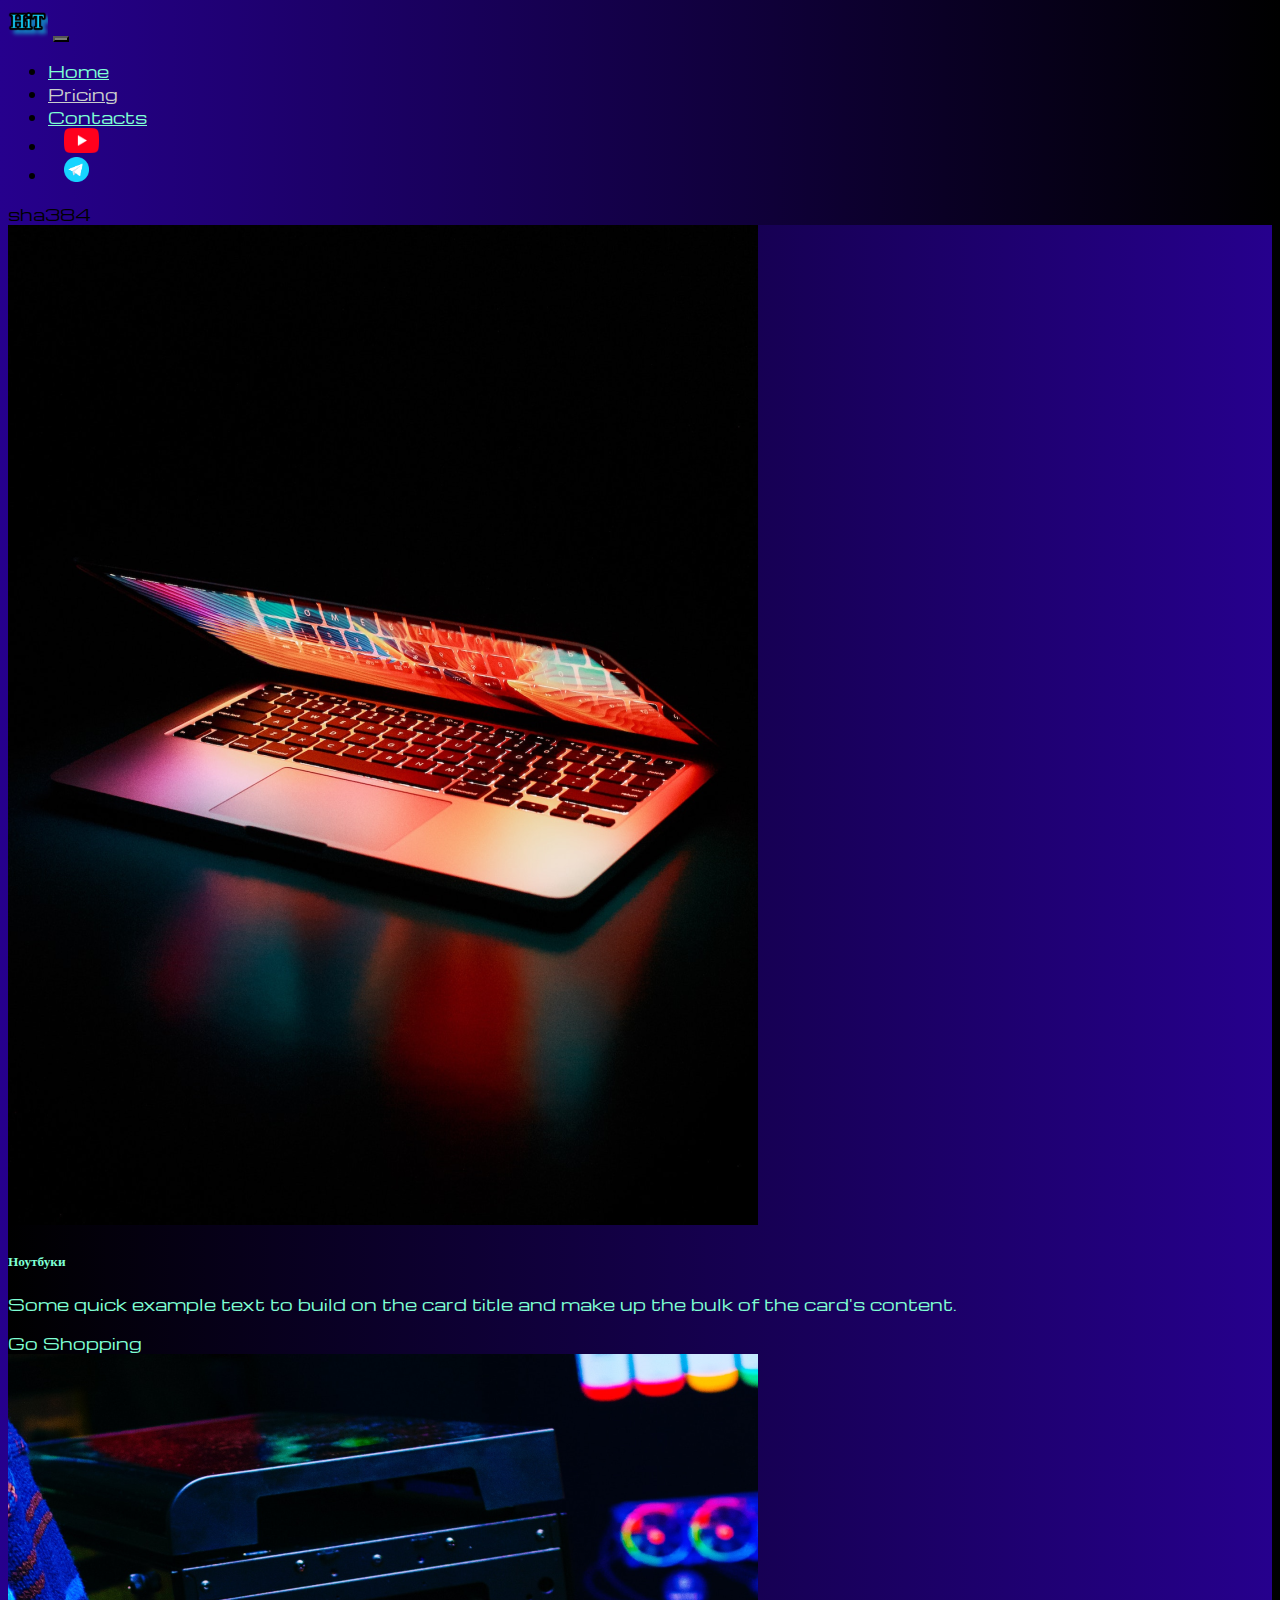
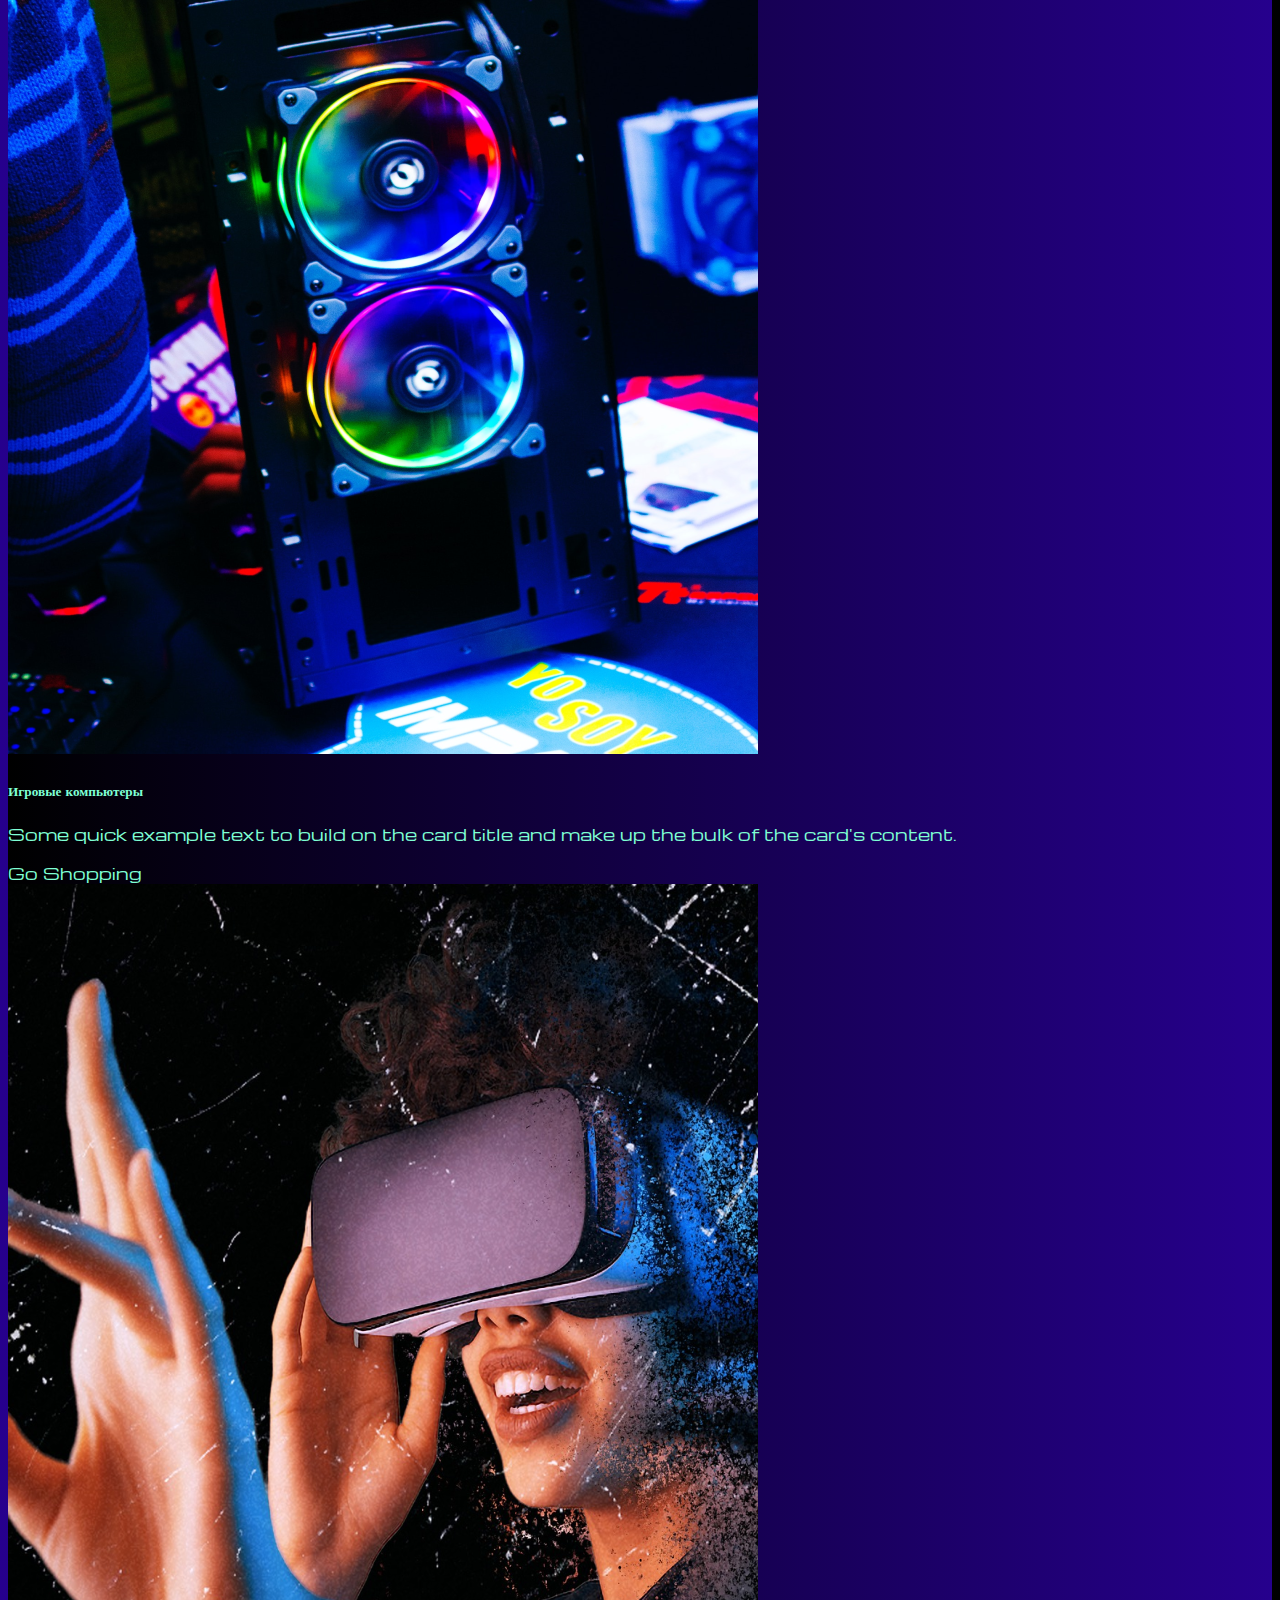
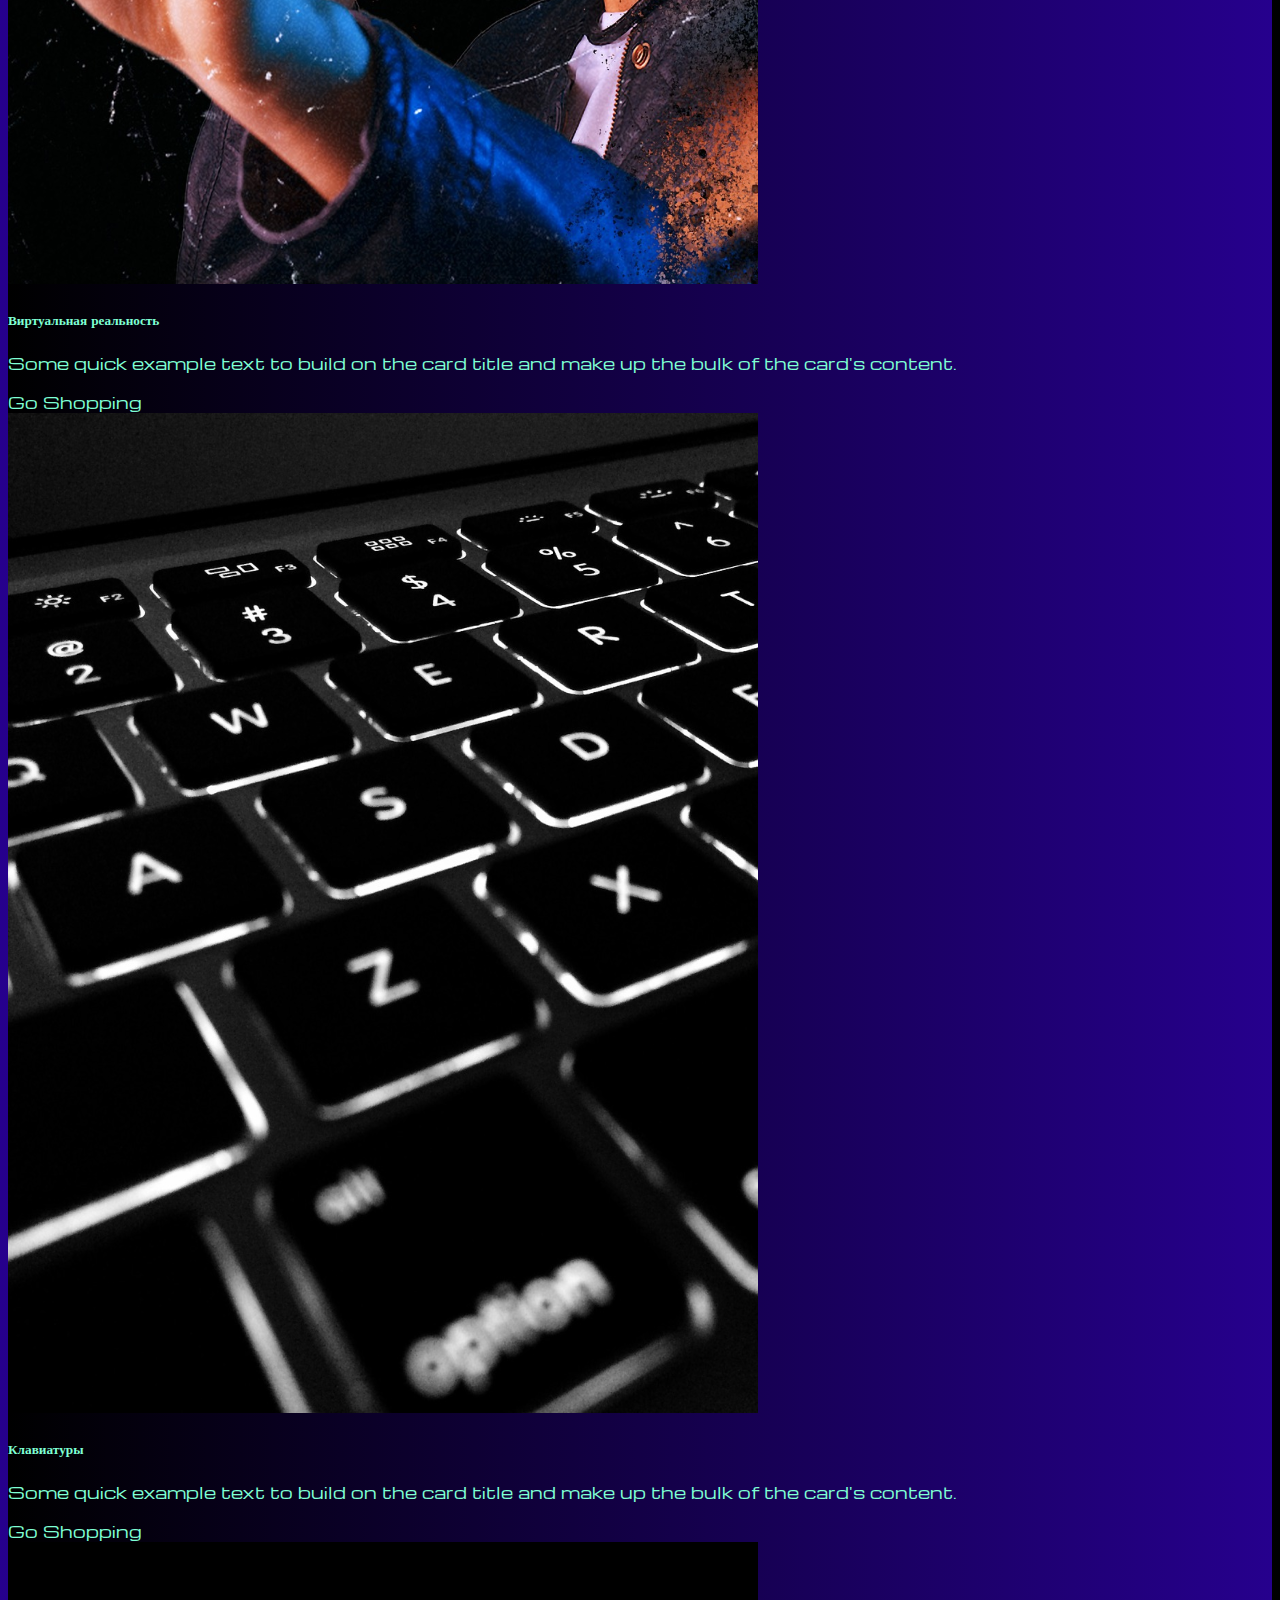
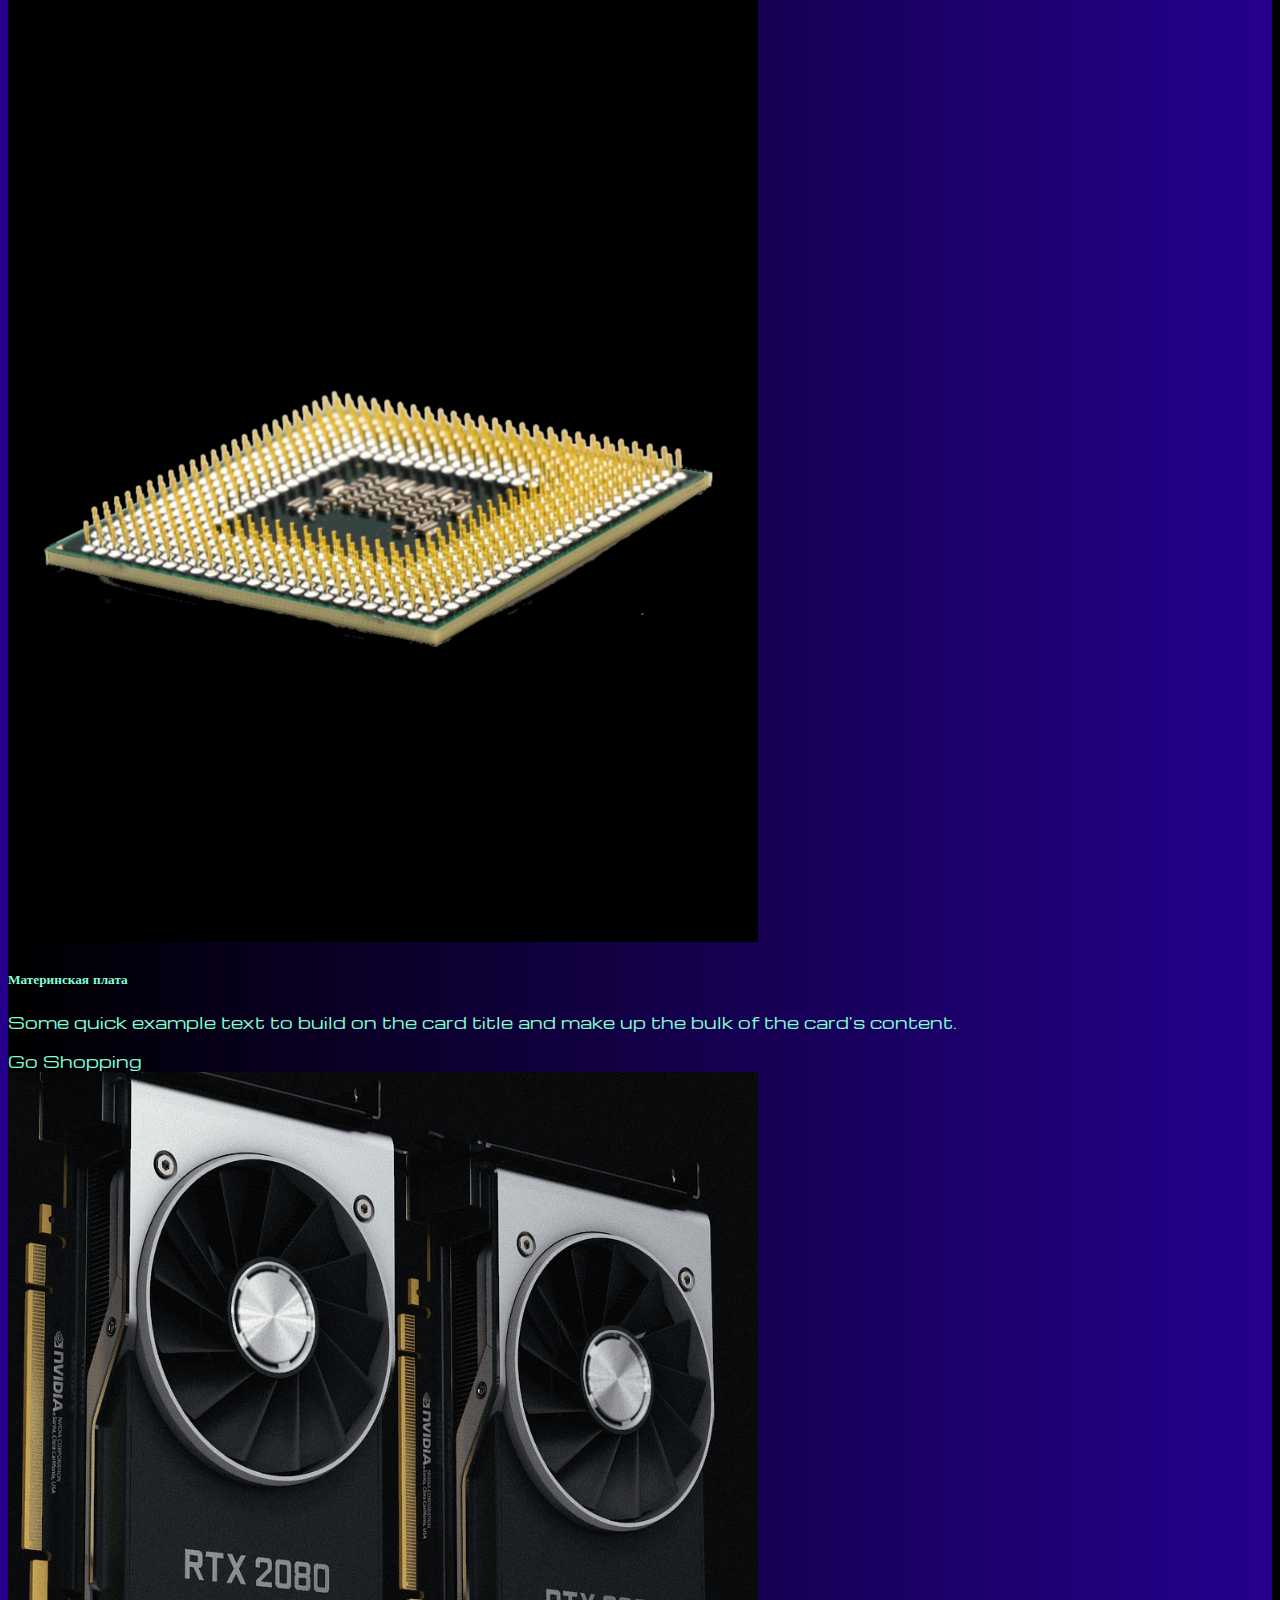
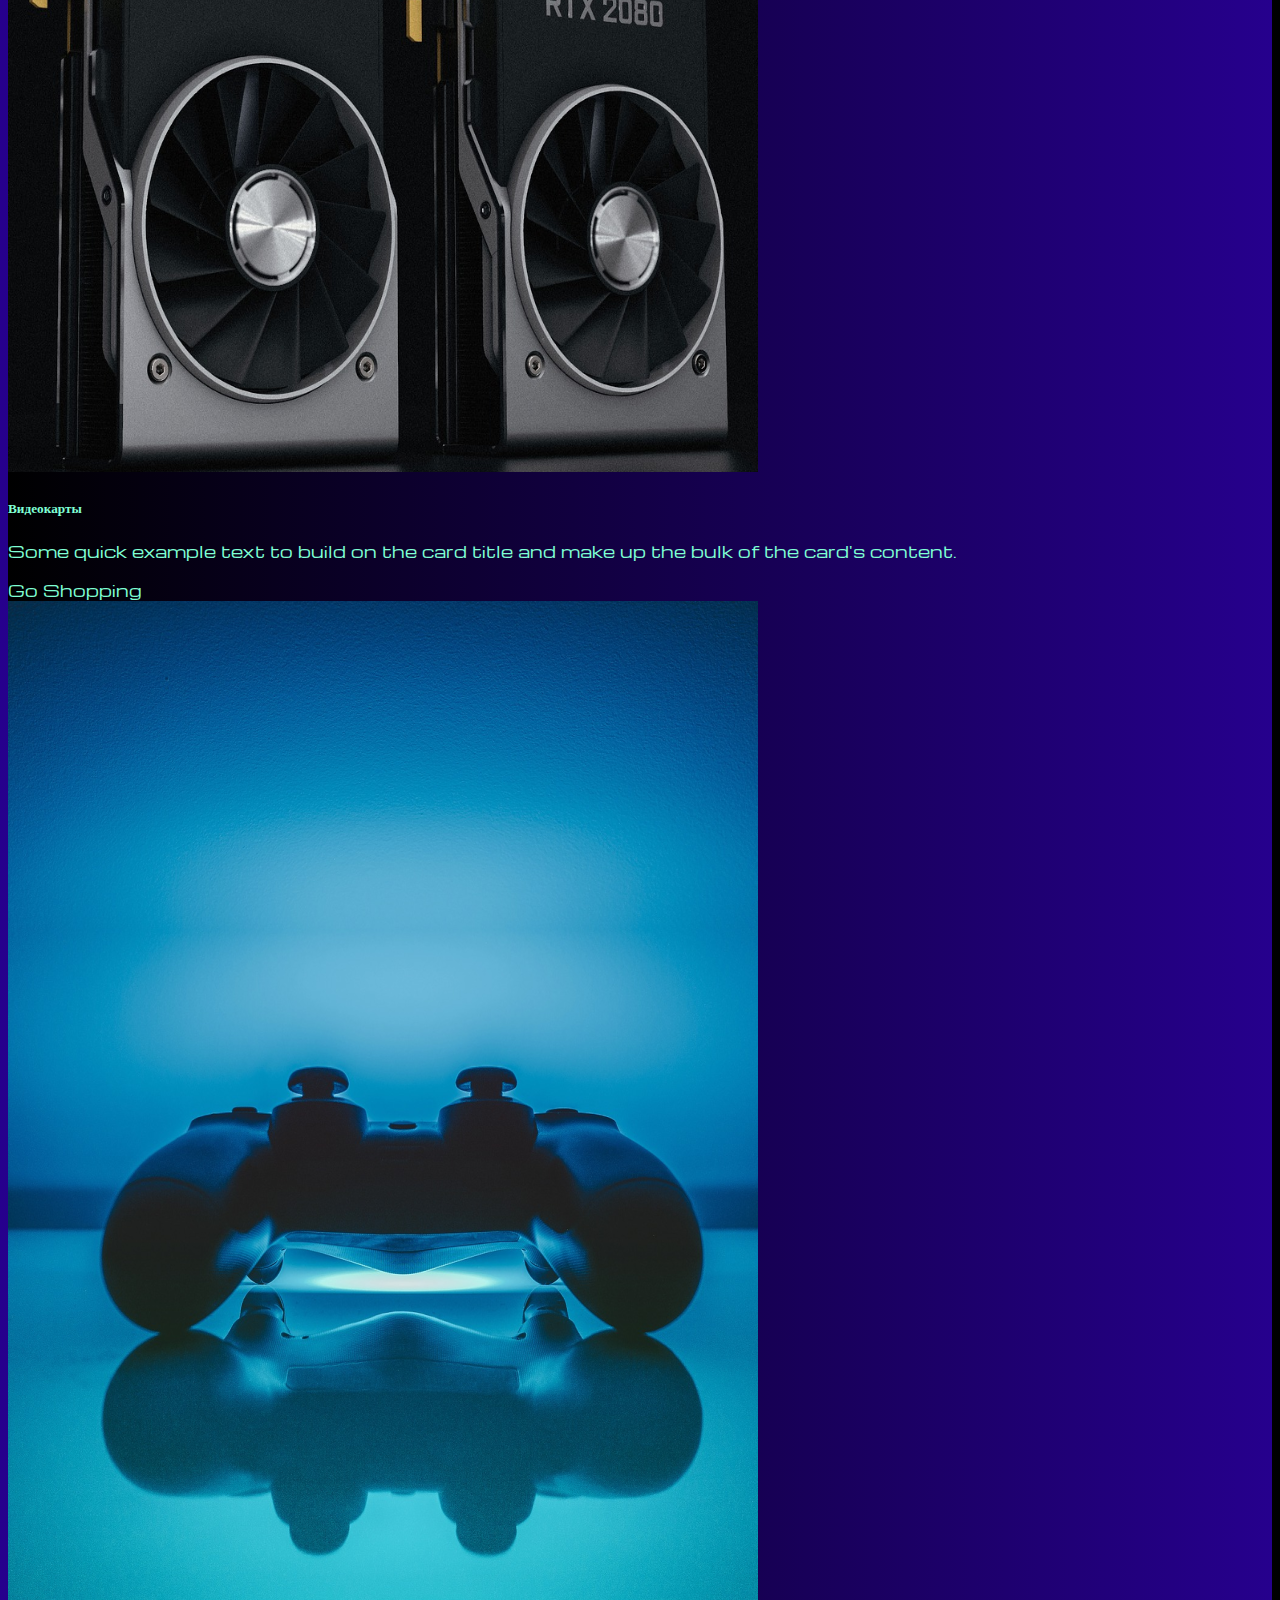
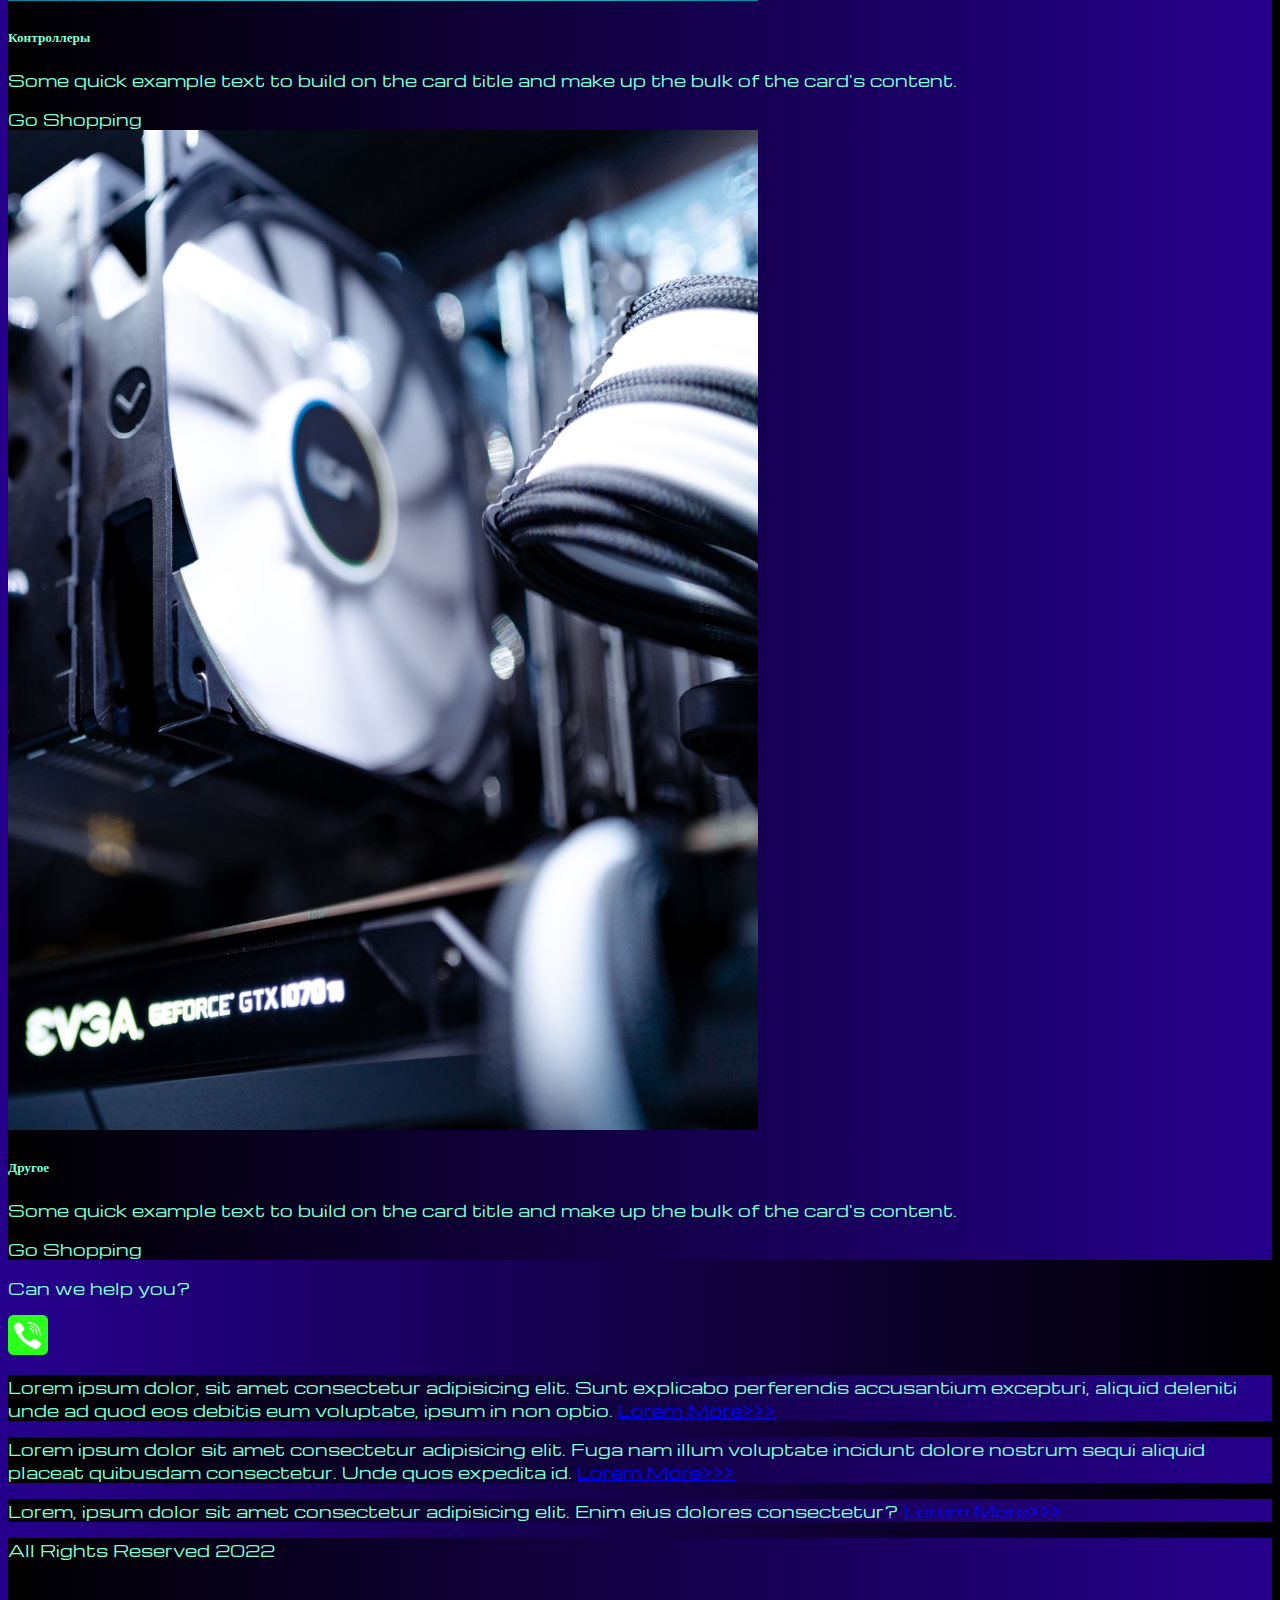
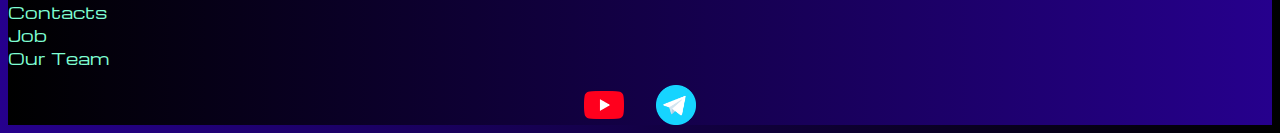
==== pricing.html @ 6934b74d "Add files via upload" ====
<!DOCTYPE html>
<html lang="ru">

<head>
  <meta charset="UTF-8">
  <meta name="viewport" content="width=device-width, initial-scale=1.0">
  <link href="https://cdn.jsdelivr.net/npm/bootstrap@5.3.2/dist/css/bootstrap.min.css" rel="stylesheet"
    integrity="sha384-T3c6CoIi6uLrA9TneNEoa7RxnatzjcDSCmG1MXxSR1GAsXEV/Dwwykc2MPK8M2HN" crossorigin="anonymous">
  <link rel="stylesheet" href="source/styles/macss.css">
  </link>

  
  <title>Hit</title>
</head>

<body>
  <header>
    <nav class="navbar navbar-expand-lg bg-dark">
      <div class="container-fluid">
        <a class="navbar-brand" href="/"><img src="source/files/logo.png" alt="logo"></a>
        <button class="navbar-toggler" type="button" data-bs-toggle="collapse" data-bs-target="#navbarNav"
          aria-controls="navbarNav" aria-expanded="false" aria-label="Toggle navigation">
          <span class="navbar-toggler-icon"></span>
        </button>
        <div class="collapse navbar-collapse" id="navbarNav">
          <ul class="navbar-nav">
            <li class="nav-item">
              <a class="nav-link" aria-current="page" href="/">Home</a>
            </li>
            <li class="nav-item">
              <a class="nav-link active" href="pricing.html">Pricing</a>
            </li>
            <li class="nav-item">
              <a class="nav-link" href="#">Contacts</a>
            </li>
            <li class="nav-item">
              <a class="nav-link" href="#"><img style="width: 35px; margin-inline: 1em;" src="source/files/yt.png"
                  alt="..."></a>
            </li>
            <li class="nav-item">
              <a class="nav-link" href="#"><img style="width: 25px; margin-inline: 1em;" src="source/files/tg.png"
                  alt="..."></a>
            </li>
          </ul>
        </div>
      </div>
    </nav>
  </header>

  <section>
    <div class="container-fluid mt-4">

      <div class="row">
        <div class="col-lg-1">
          sha384
        </div>

        <div class="col-lg-8 col-md-12">
          <div class="row">
            <div class="col-lg-4 col-md-6 mt-4">
              <div class="card">
                <a href="#"><img src="source/images/laptop.png" class="card-img-top" alt="laptop"></a>
                <div class="card-body">
                  <h5 class="card-title"><a href="#">Ноутбуки</a></h5>
                  <p class="card-text"><a href="#">
                      Some quick example text to build on the card title and make up the bulk of the card's
                      content.
                    </a>
                  </p>
                  <a href="#" class="btn btn-primary">Go Shopping</a>
                </div>
              </div>
            </div>
            <div class="col-lg-4 col-md-6 mt-4">
              <div class="card">
                <img src="source/images/gaming pc.png" class="card-img-top" alt="gaming pc">
                <div class="card-body">
                  <h5 class="card-title">Игровые компьютеры</h5>
                  <p class="card-text">Some quick example text to build on the card title and make up the bulk of the
                    card's
                    content.
                  </p>
                  <a href="#" class="btn btn-primary">Go Shopping</a>
                </div>
              </div>
            </div>
            <div class="col-lg-4 col-md-6 mt-4">
              <div class="card">
                <img src="source/images/vr.png" class="card-img-top" alt="vr">
                <div class="card-body">
                  <h5 class="card-title">Виртуальная реальность</h5>
                  <p class="card-text">Some quick example text to build on the card title and make up the bulk of the
                    card's
                    content.
                  </p>
                  <a href="#" class="btn btn-primary">Go Shopping</a>
                </div>
              </div>
            </div>
            <div class="col-lg-4 col-md-6 mt-4">
              <div class="card">
                <img src="source/images/acc.png" class="card-img-top" alt="vr">
                <div class="card-body">
                  <h5 class="card-title">Клавиатуры</h5>
                  <p class="card-text">Some quick example text to build on the card title and make up the bulk of the
                    card's
                    content.
                  </p>
                  <a href="#" class="btn btn-primary">Go Shopping</a>
                </div>
              </div>
            </div>
            <div class="col-lg-4 col-md-6 mt-4">
              <div class="card">
                <img src="source/images/cpu.png" class="card-img-top" alt="vr">
                <div class="card-body">
                  <h5 class="card-title">Материнская плата</h5>
                  <p class="card-text">Some quick example text to build on the card title and make up the bulk of the
                    card's
                    content.
                  </p>
                  <a href="#" class="btn btn-primary">Go Shopping</a>
                </div>
              </div>
            </div>
            <div class="col-lg-4 col-md-6 mt-4">
              <div class="card">
                <img src="source/images/gpu.png" class="card-img-top" alt="vr">
                <div class="card-body">
                  <h5 class="card-title">Видеокарты</h5>
                  <p class="card-text">Some quick example text to build on the card title and make up the bulk of the
                    card's
                    content.
                  </p>
                  <a href="#" class="btn btn-primary">Go Shopping</a>
                </div>
              </div>
            </div>
            <div class="col-lg-4 col-md-6 mt-4">
              <div class="card">
                <img src="source/images/controller.png" class="card-img-top" alt="vr">
                <div class="card-body">
                  <h5 class="card-title">Контроллеры</h5>
                  <p class="card-text">Some quick example text to build on the card title and make up the bulk of the
                    card's
                    content.
                  </p>
                  <a href="#" class="btn btn-primary">Go Shopping</a>
                </div>
              </div>
            </div>
            <div class="col-lg-4 col-md-6 mt-4">
              <div class="card">
                <img src="source/images/other.png" class="card-img-top" alt="vr">
                <div class="card-body">
                  <h5 class="card-title">Другое</h5>
                  <p class="card-text">Some quick example text to build on the card title and make up the bulk of the
                    card's
                    content.
                  </p>
                  <a href="#" class="btn btn-primary">Go Shopping</a>
                </div>
              </div>
            </div>


          </div>

          <div class="col-lg-12 col-md-12 text-center mt-4">
            <p>Can we help you?</p>
          </div>
          <div class="col-lg-12 col-md-12 text-center">
            <img class="call-anim" style="width: 40px;" src="source/files/phone.png" alt="...">
          </div>
        </div>

        <div class="col-lg-3 col-md-12">
          <div class="row px-2">
            <div class="col-lg-12 sidebar my-4">
              <p>Lorem ipsum dolor, sit amet consectetur adipisicing elit. Sunt explicabo perferendis accusantium
                excepturi, aliquid deleniti unde ad quod eos debitis eum voluptate, ipsum in non optio. <a
                  href="#">Lorem More>>></a></p>
            </div>
            <div class="col-lg-12 sidebar my-4">
              <p>Lorem ipsum dolor sit amet consectetur adipisicing elit. Fuga nam illum voluptate incidunt dolore
                nostrum sequi aliquid placeat quibusdam consectetur. Unde quos expedita id. <a href="#">Lorem
                  More>>></a></p>
            </div>
            <div class="col-lg-12 sidebar my-4">
              <p>Lorem, ipsum dolor sit amet consectetur adipisicing elit. Enim eius dolores consectetur? <a
                  href="#">Lorem More>>></a></p>
            </div>

          </div>

        </div>


      </div>

  </section>

  <footer class="mt-4">
    <div class="container-fluid">
      <div class="row">
        <div class="col-lg-4 col-md-12 footer-text text-center">
          <p>All Rights Reserved 2022</p>
        </div>
        <div class="col-lg-4 col-md-12 footer-text text-center">
          <br>Contacts<br>Job</br>Our Team</p>
        </div>
        <div class="col-lg-4 col-md-12 media-links">
          <img style="width: 40px; margin-inline: 1em;" src="source/files/yt.png" alt="...">
          <img style="width: 40px; margin-inline: 1em;" src="source/files/tg.png" alt="...">
        </div>
      </div>
    </div>
  </footer>



  <script src="https://cdn.jsdelivr.net/npm/bootstrap@5.3.2/dist/js/bootstrap.bundle.min.js"
    integrity="sha384-C6RzsynM9kWDrMNeT87bh95OGNyZPhcTNXj1NW7RuBCsyN/o0jlpcV8Qyq46cDfL"
    crossorigin="anonymous"></script>
</body>

</html>
---- source/styles/macss.css ----
@import url('https://fonts.googleapis.com/css?family=Michroma&display=swap');

body {
  font-family: Michroma, serif;
  background: linear-gradient(90deg, #26008d 0%, #000000 100%);
}

p {
  color: aquamarine ;
}
.nav-link {
  color: aquamarine;
}

.navbar-nav .nav-link.active {
  color: rgb(201, 206, 204);
}

.navbar-brand img {
  width: 40px;
}

.navbar-toggler {
  background-color: rgb(123, 123, 120);
}

.sidebar {
  color: aquamarine;
  background: linear-gradient(270deg, #26008d 0%, #000000 100%);
}

.card {
  background: linear-gradient(270deg, #26008d 0%, #000000 100%);
  color: aquamarine; 
}

.card a {
  text-decoration: none;
  color: aquamarine;
}

.slide-text, .footer-text {
  color: aquamarine;
  margin: auto auto;
}

footer, .btn-outline-primary {
  background: linear-gradient(270deg, #26008d 0%, #000000 100%);
}

.media-links {
  display: flex;
  justify-content: center;
  align-items: center;
}

.call-anim {
  animation: call 2s ease 0s infinite normal none;
}

@keyframes call {

  0%,
  100% {
    transform: translateX(0%);
    transform-origin: 50% 50%;
  }

  15% {
    transform: translateX(-30px) rotate(-6deg);
  }

  30% {
    transform: translateX(15px) rotate(6deg);
  }

  45% {
    transform: translateX(-15px) rotate(-3.6deg);
  }

  60% {
    transform: translateX(9px) rotate(2.4deg);
  }

  75% {
    transform: translateX(-6px) rotate(-1.2deg);
  }
}


@media (max-width: 775px) {
  .carousel-indicators {
    display: none;
  }
}
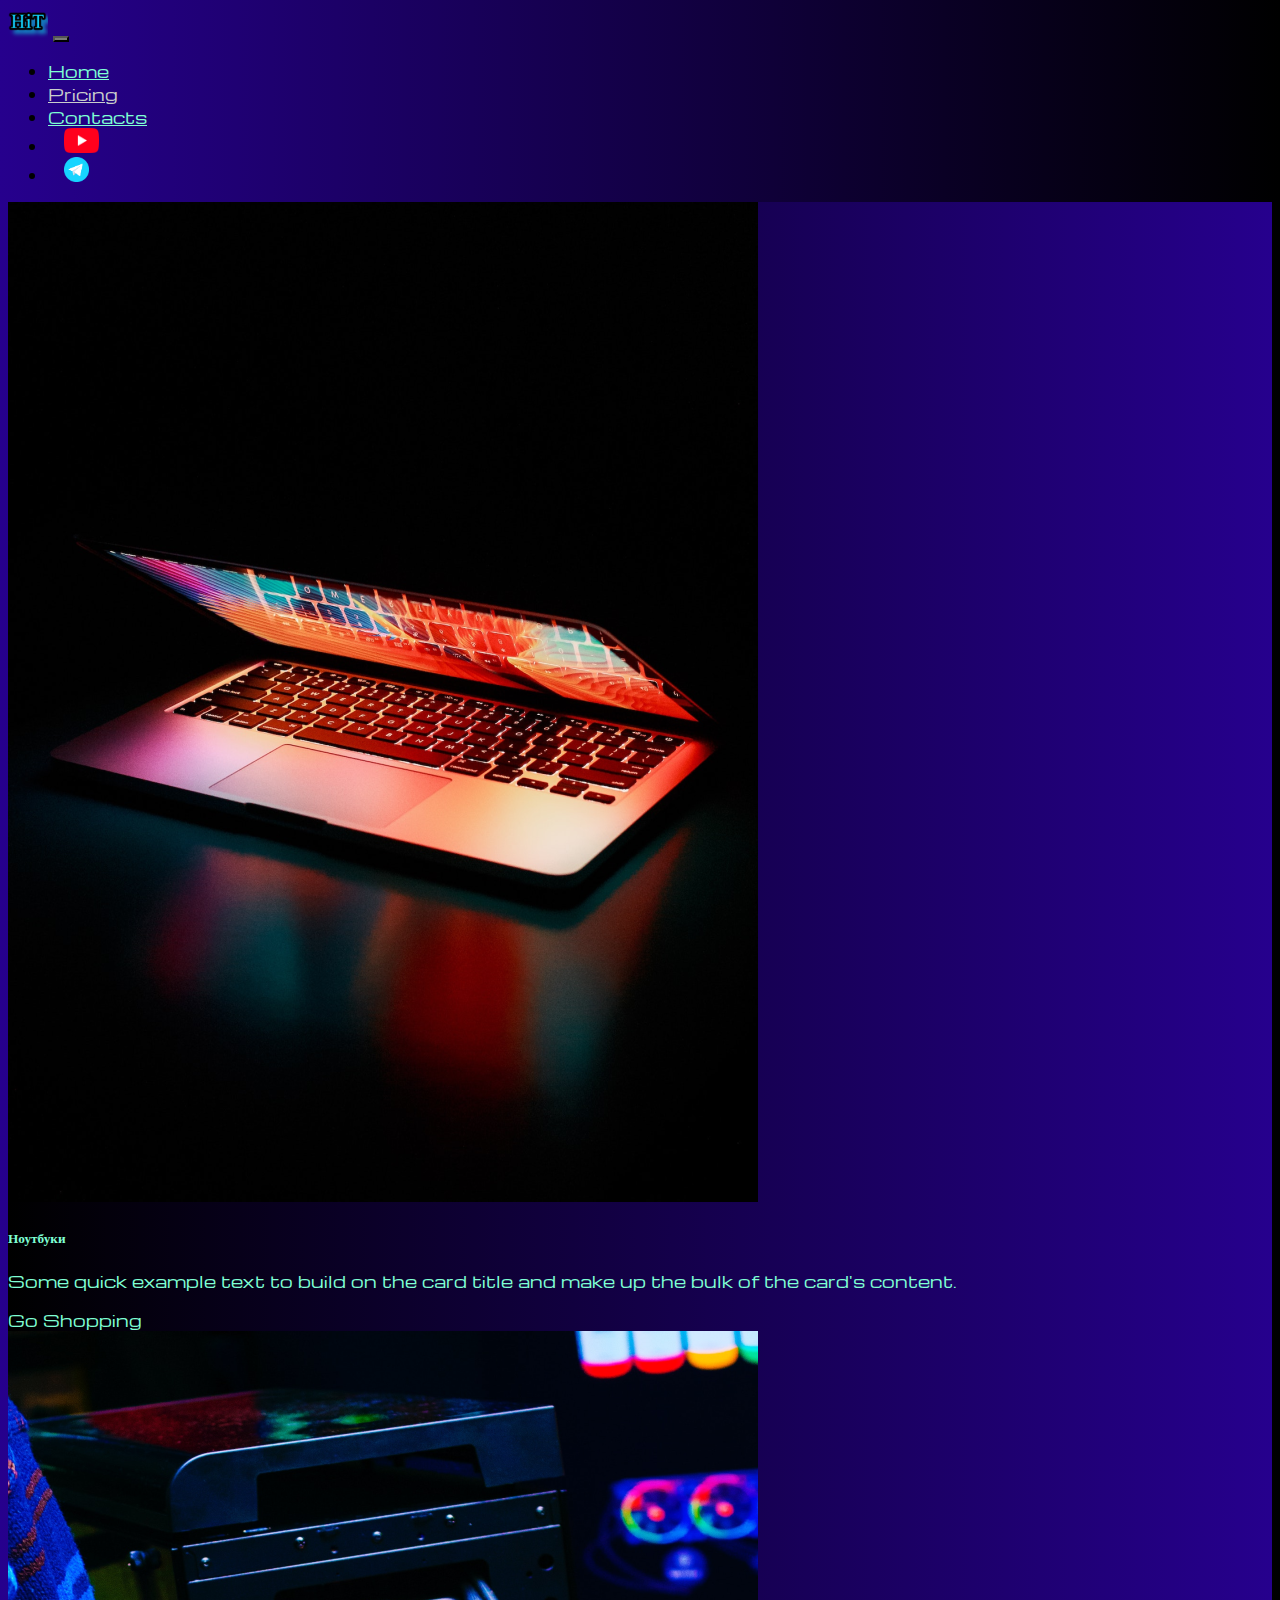
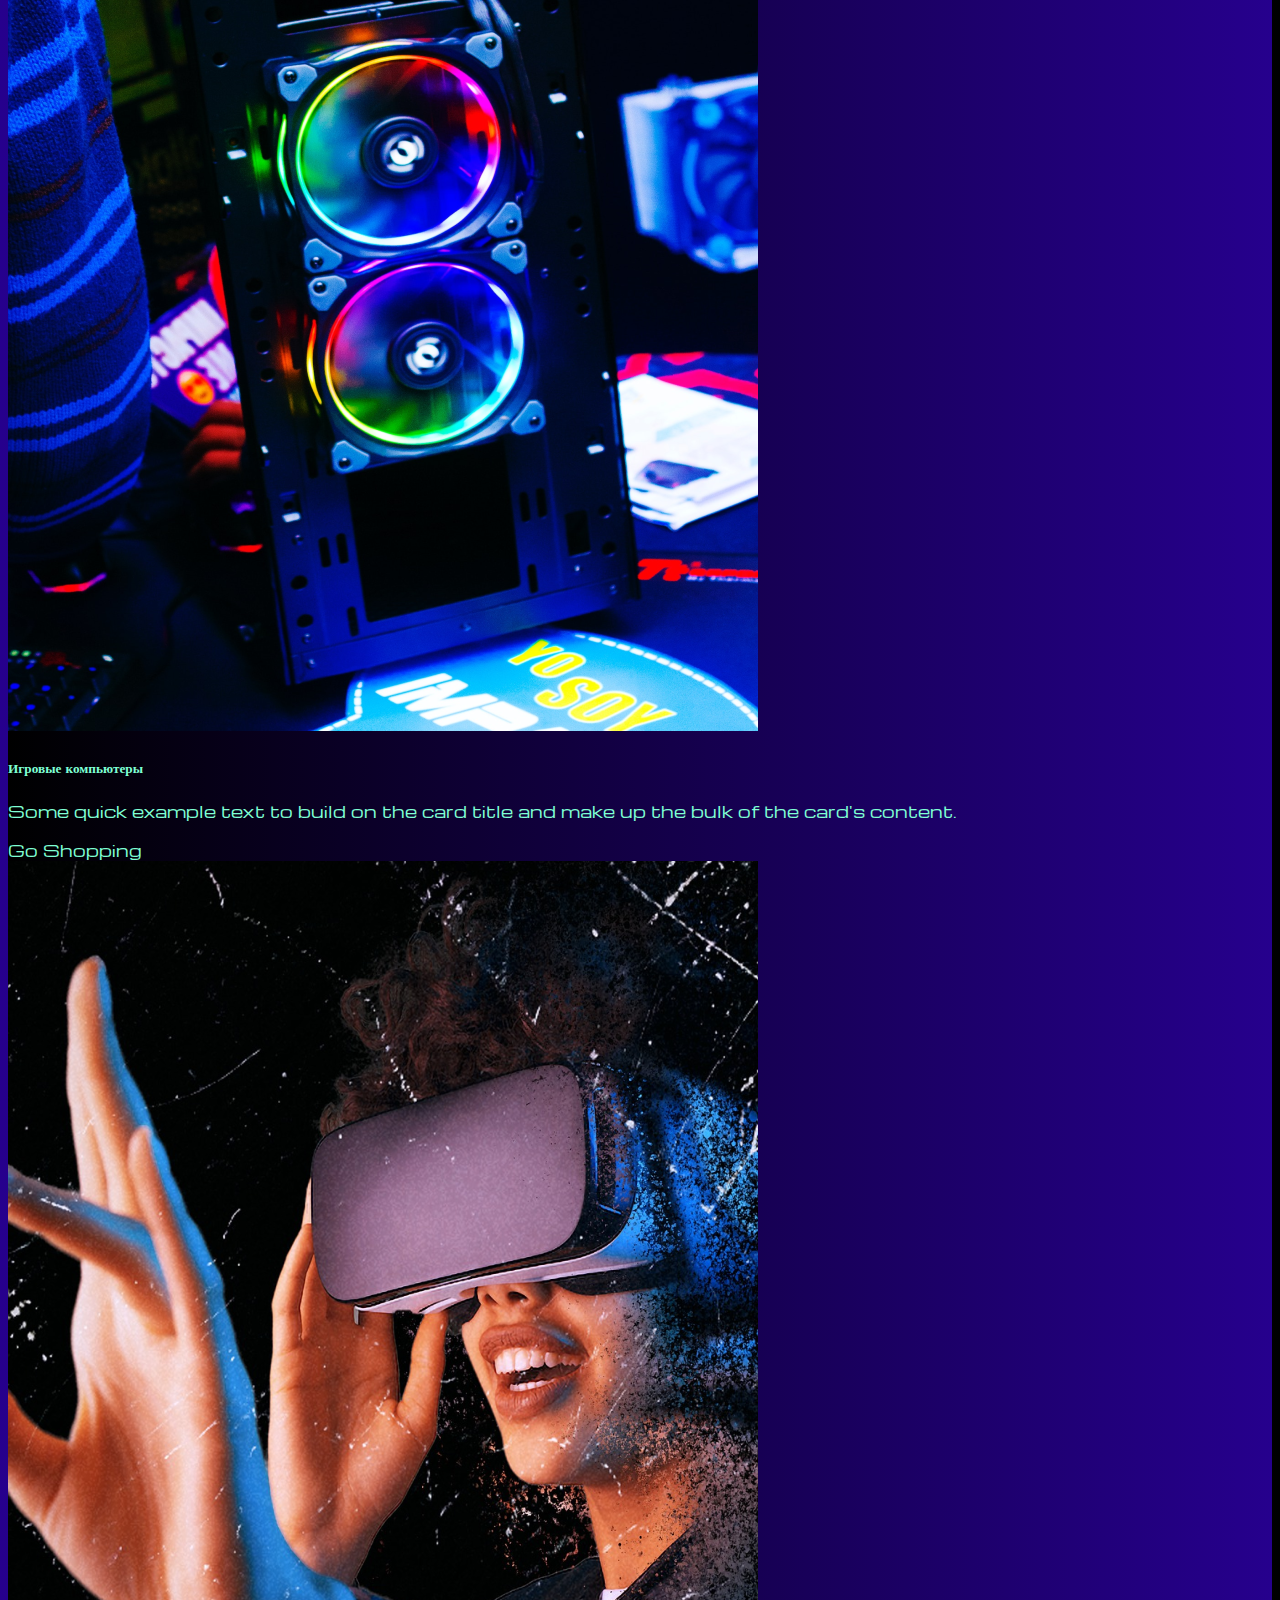
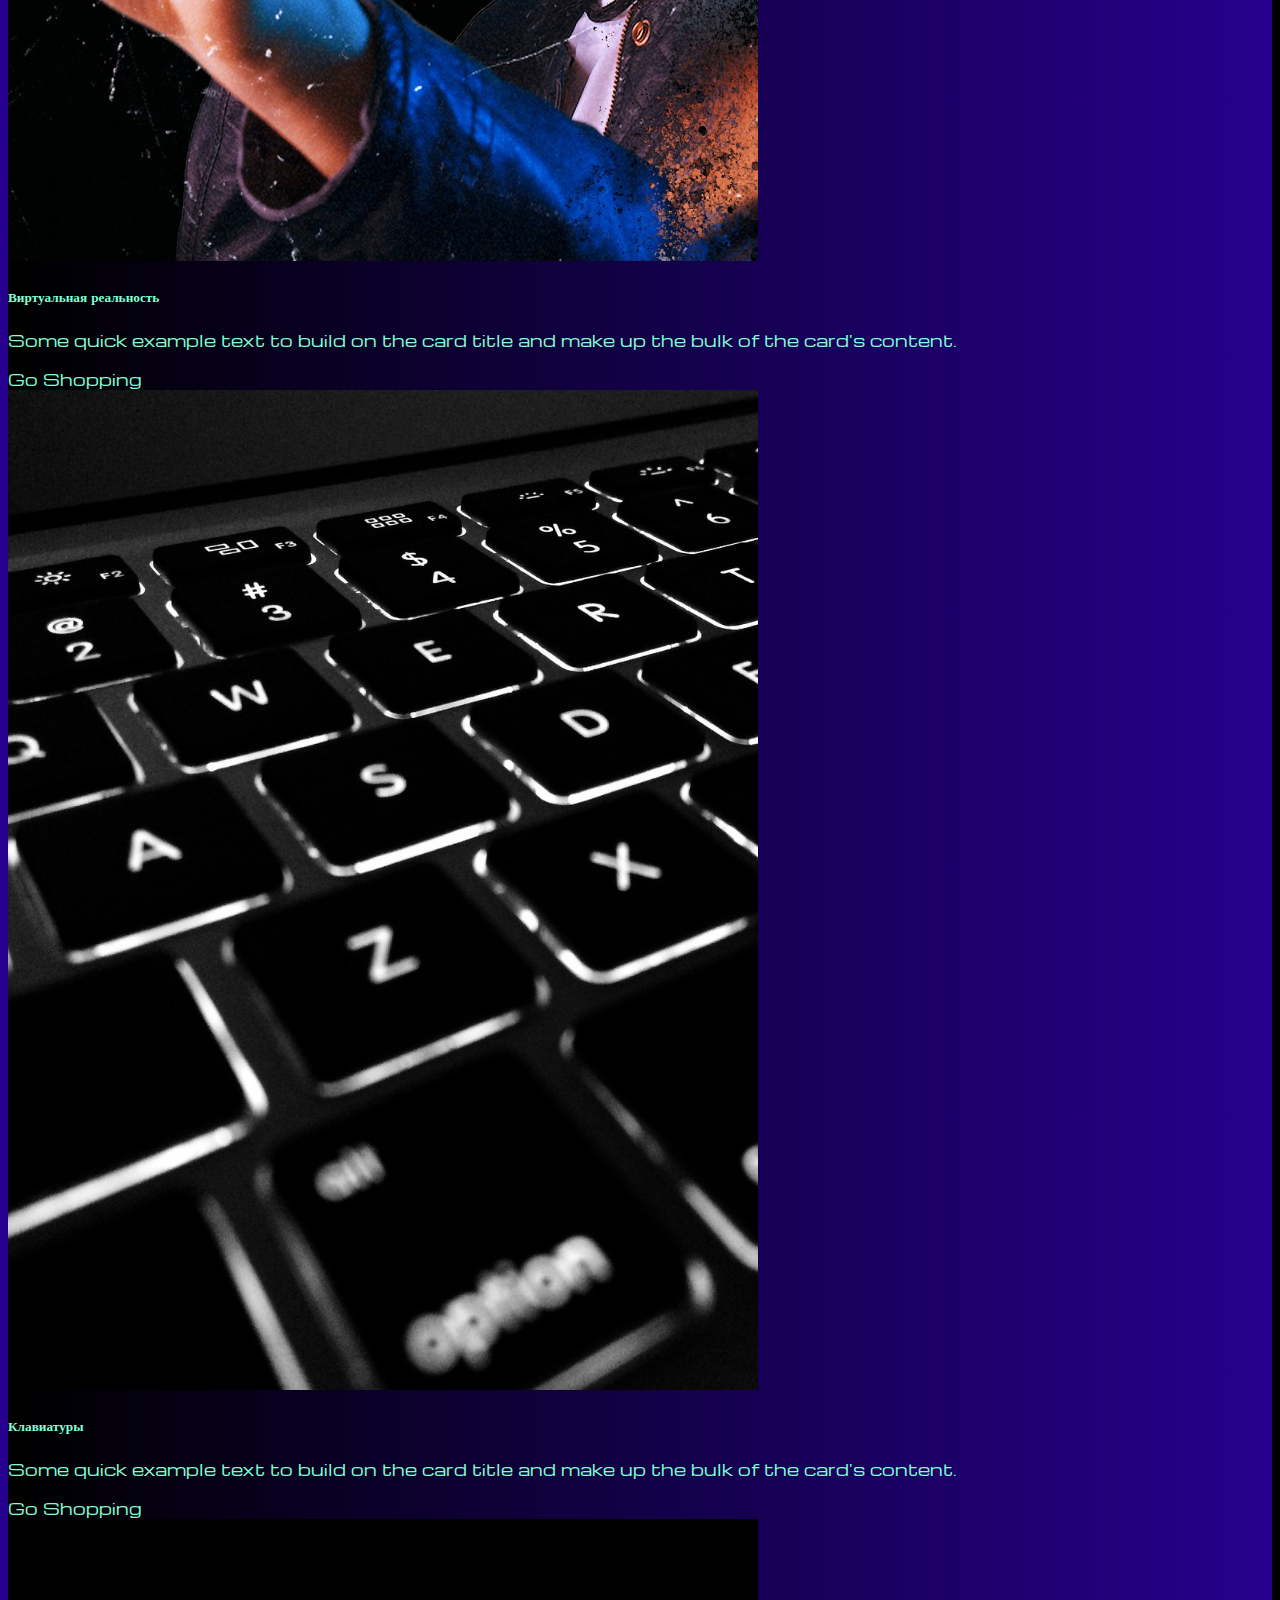
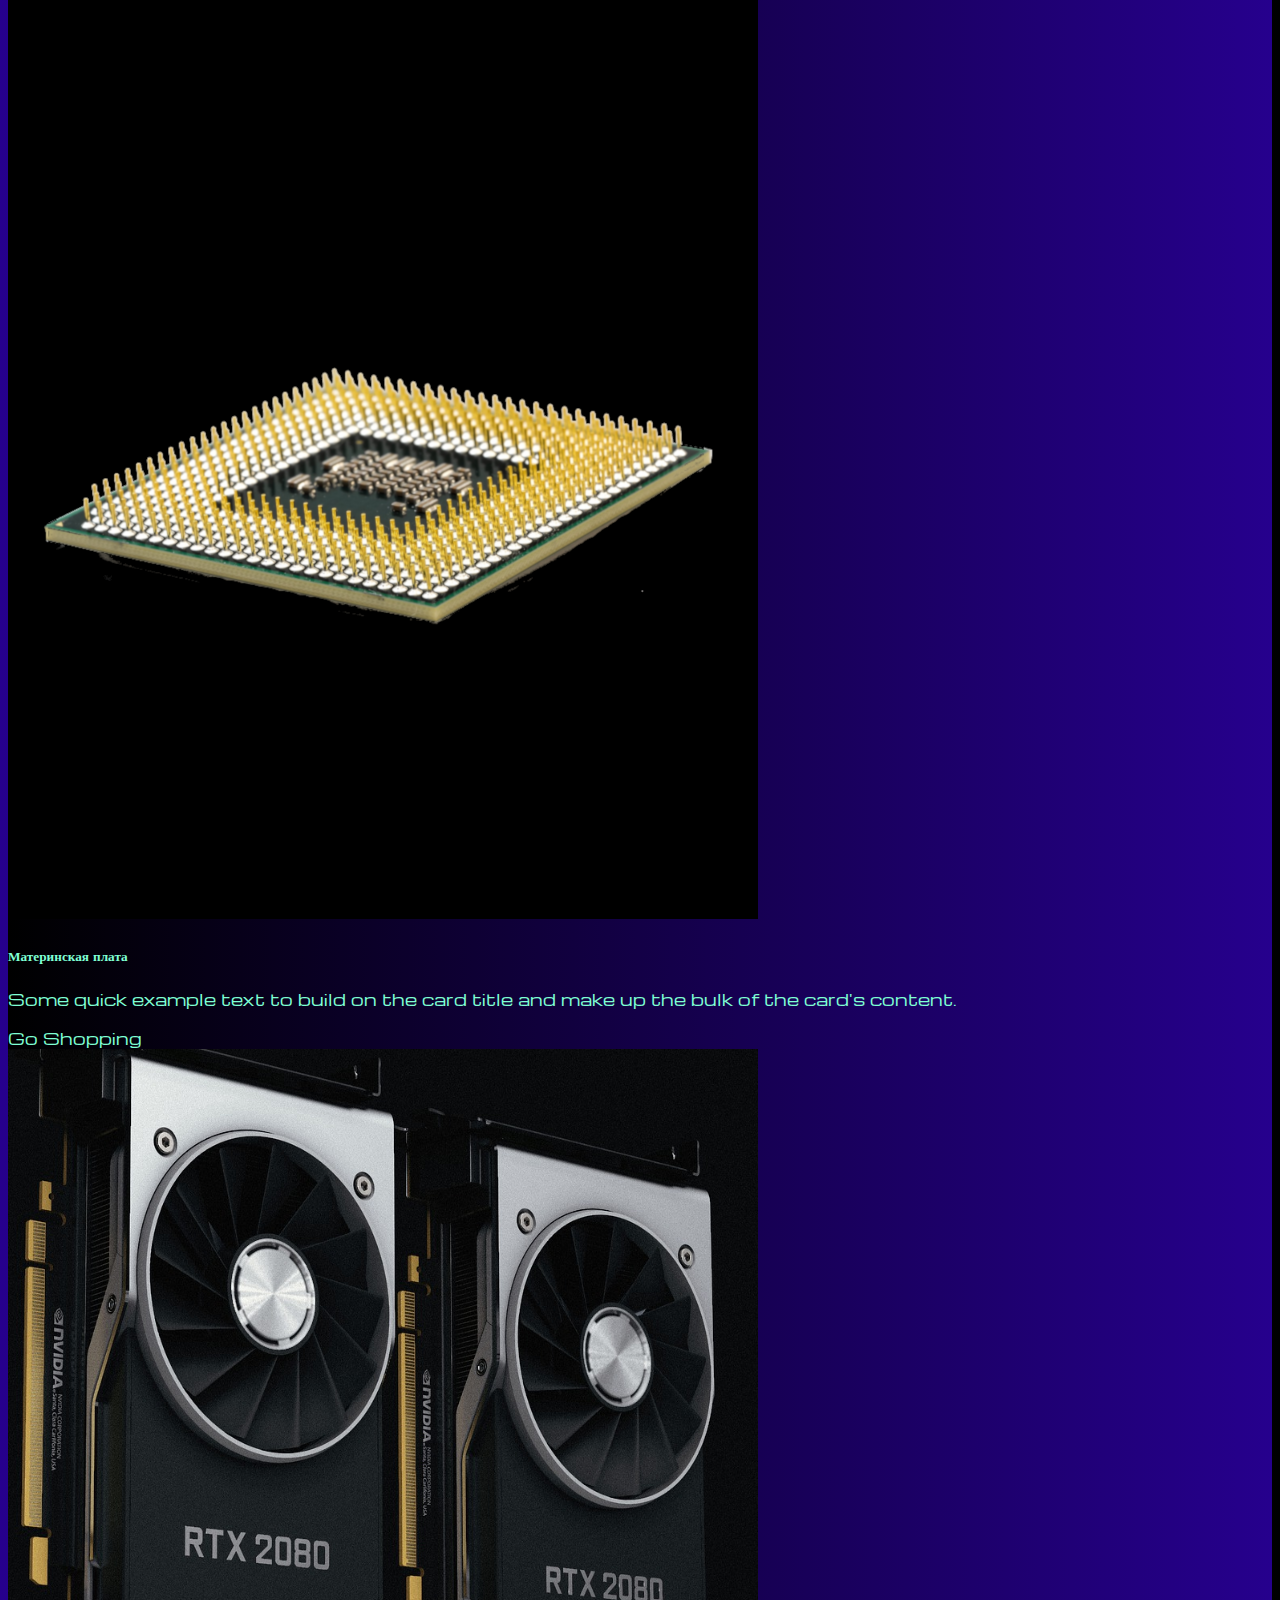
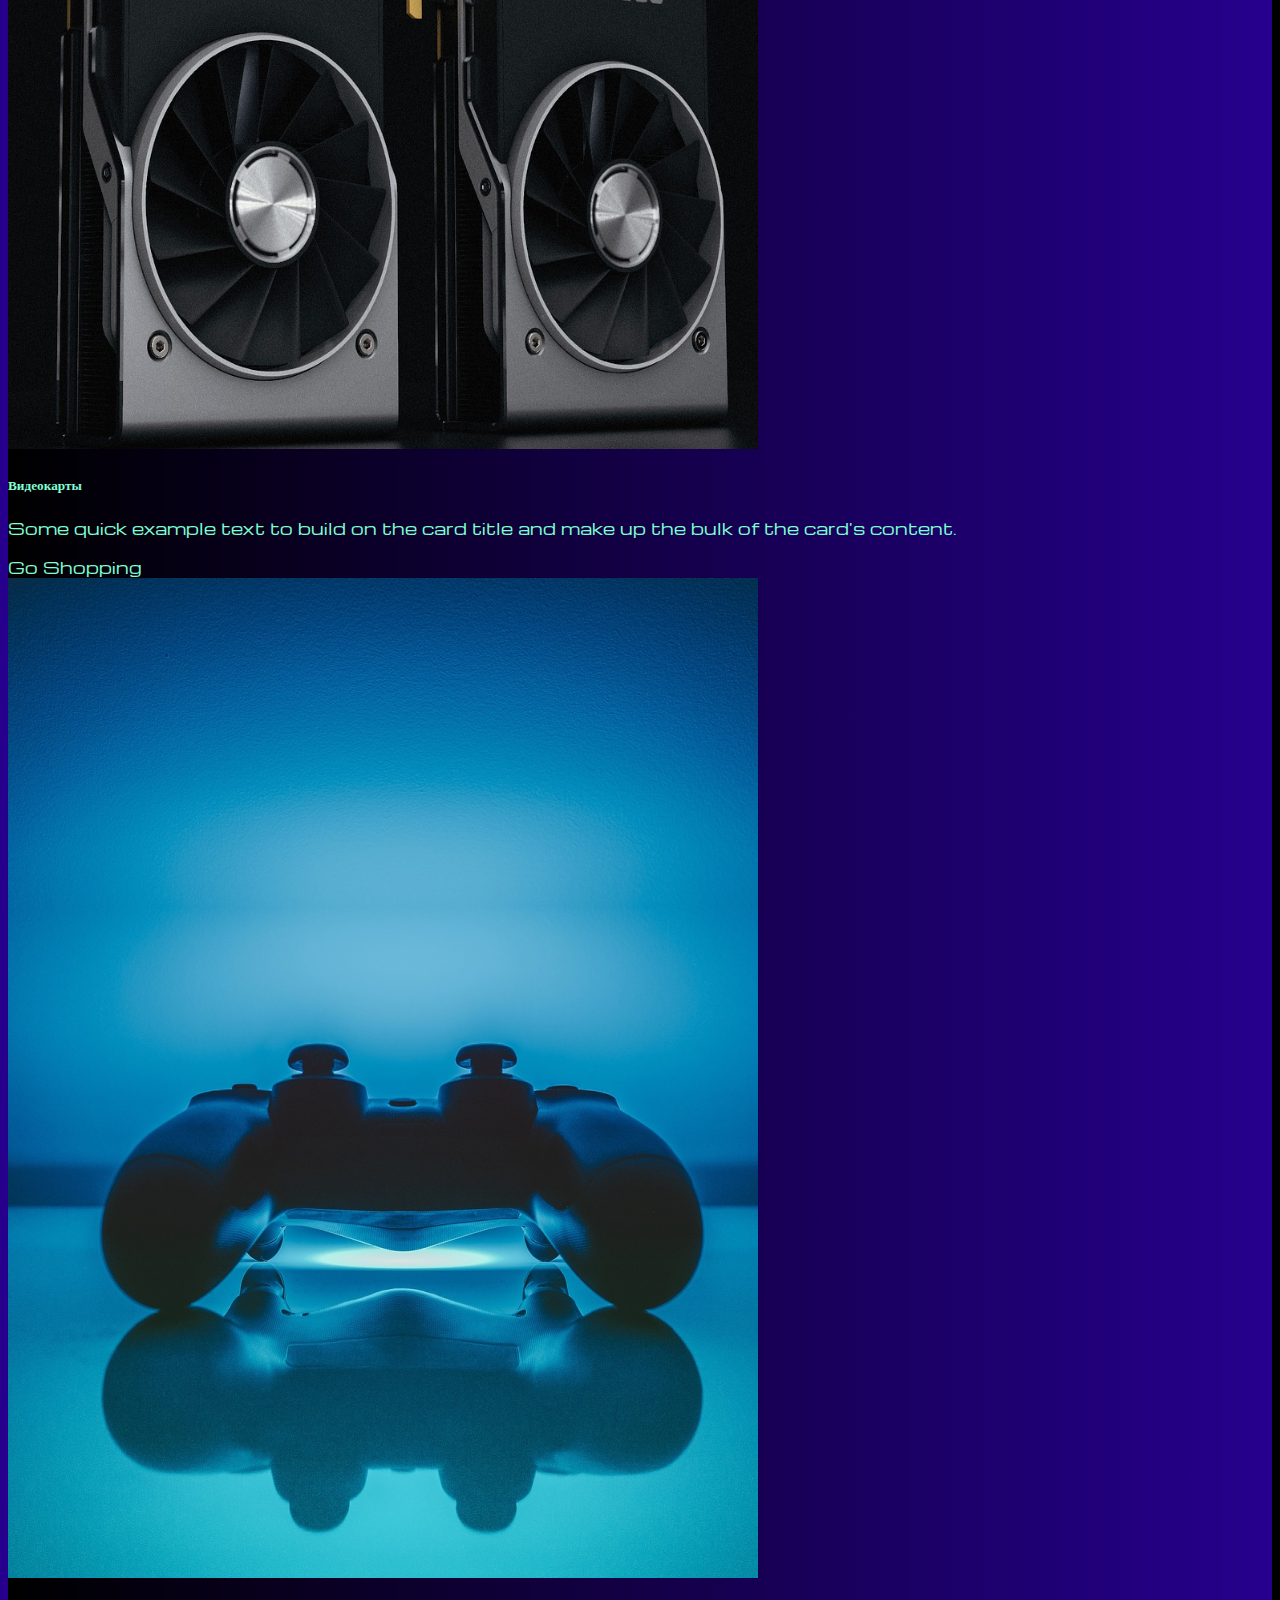
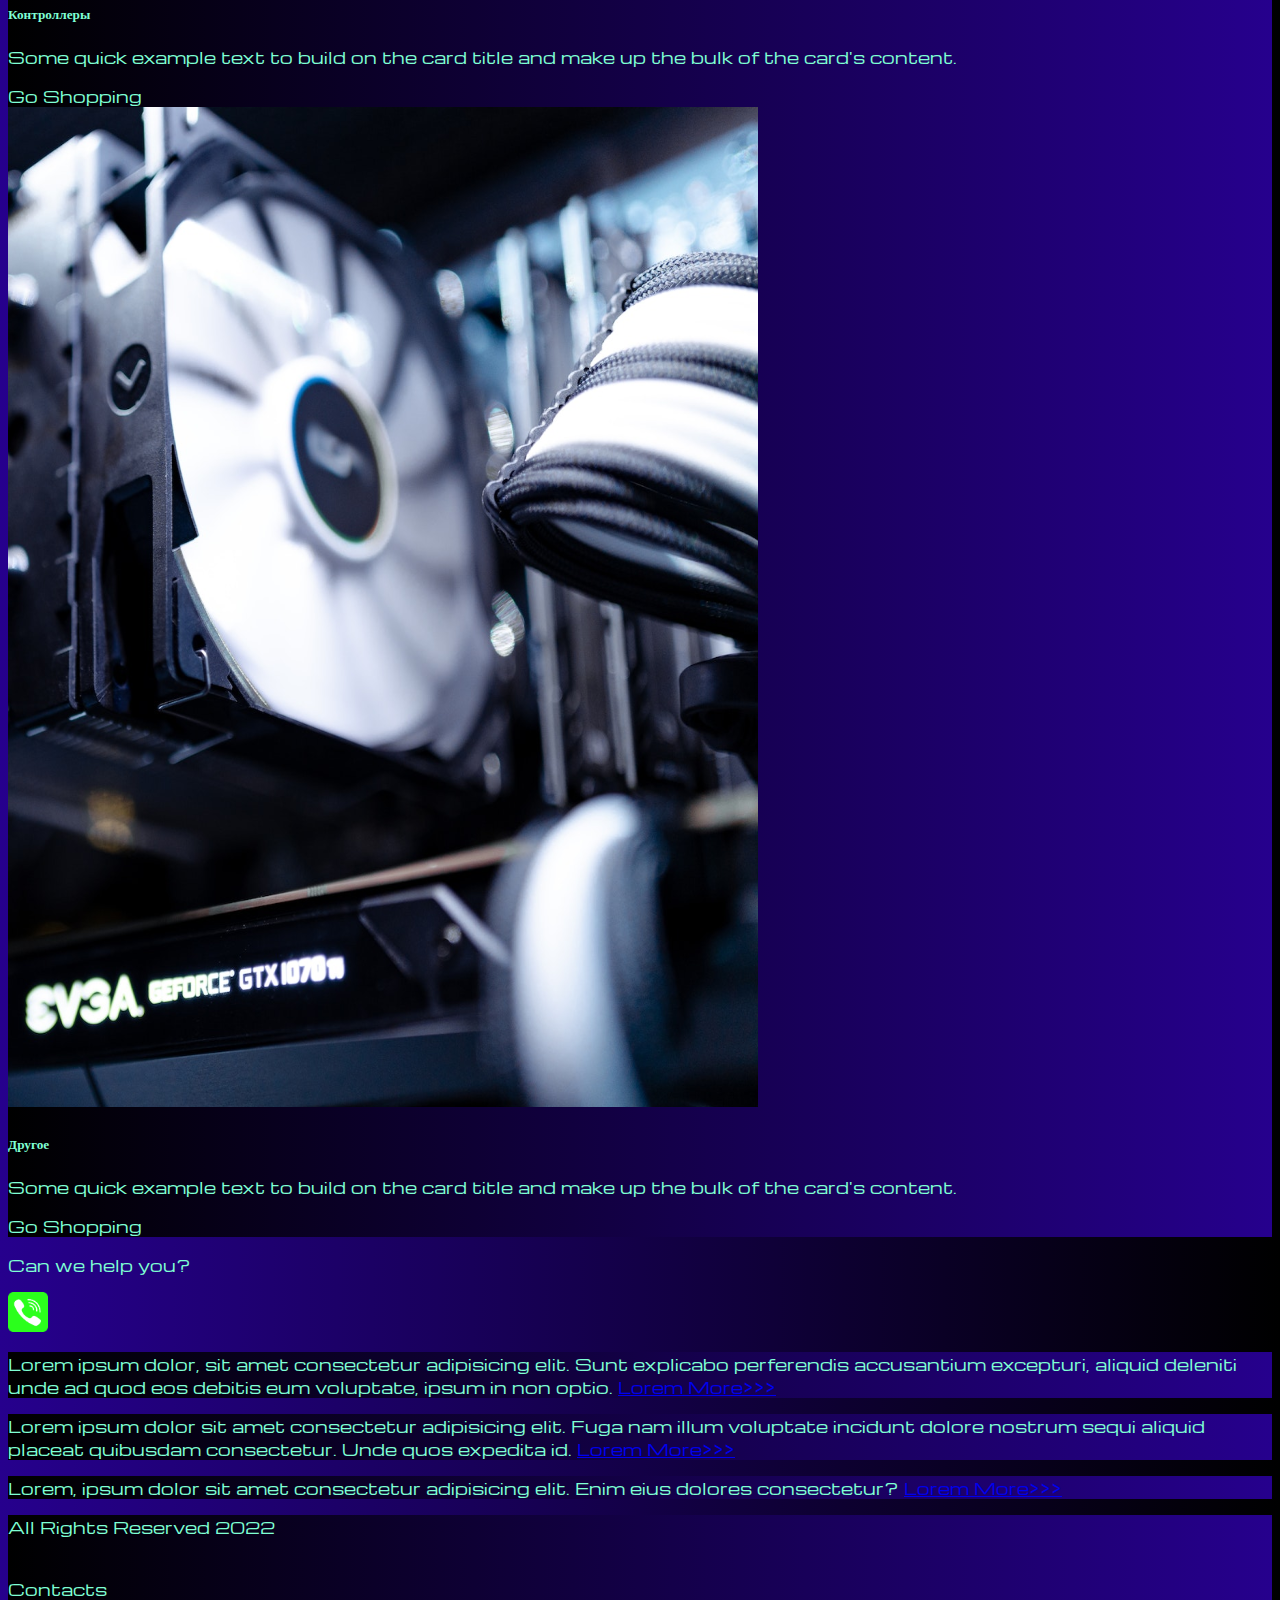
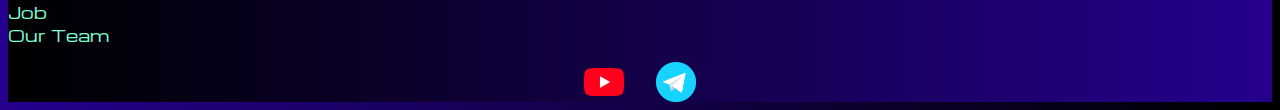
==== commit f95b4e6f: "Add files via upload" ====
--- a/pricing.html
+++ b/pricing.html
@@ -52,7 +52,6 @@
 
       <div class="row">
         <div class="col-lg-1">
-          sha384
         </div>
 
         <div class="col-lg-8 col-md-12">
